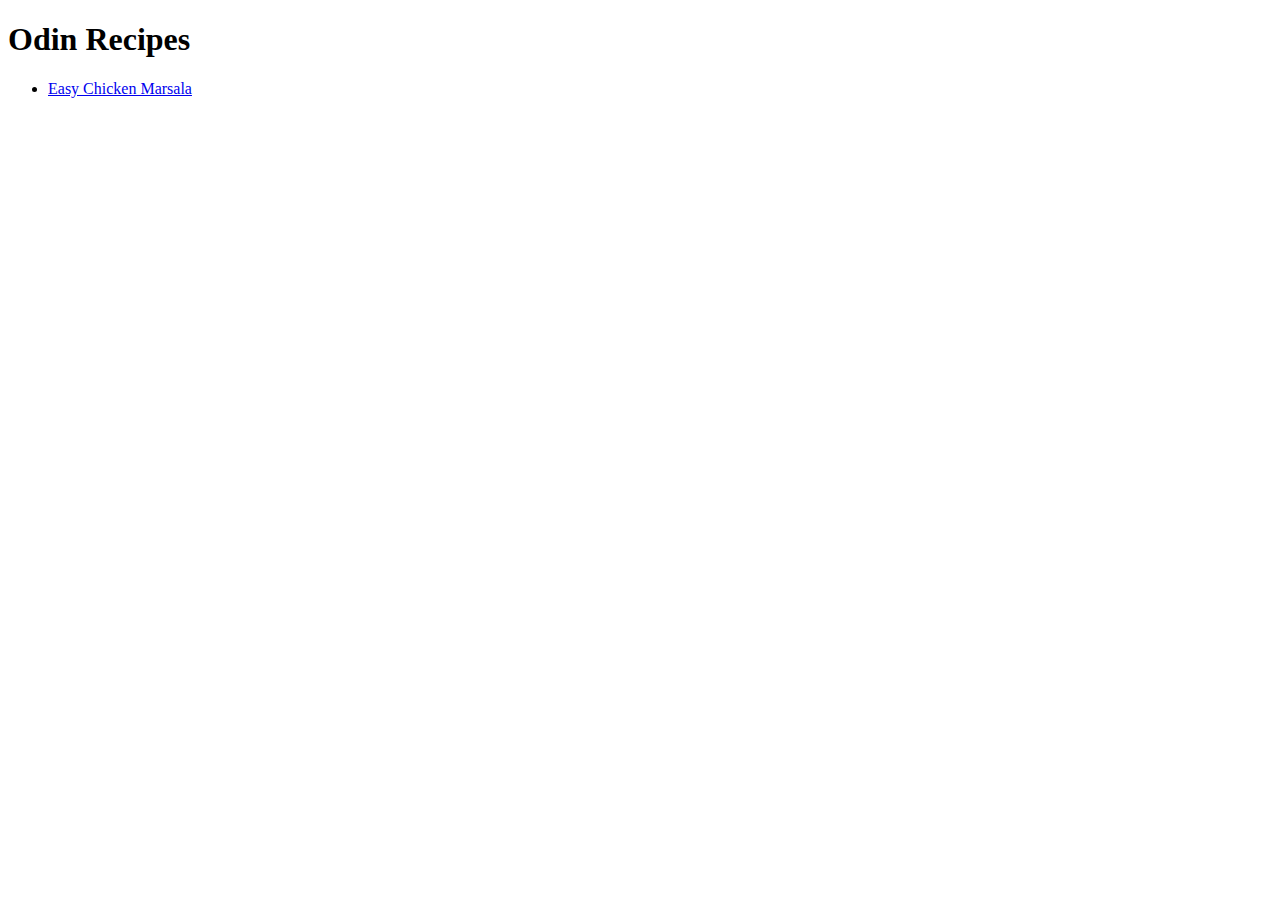
==== index.html @ edd312c7 "init" ====
<!DOCTYPE html>
<!--[if lt IE 7]>      <html class="no-js lt-ie9 lt-ie8 lt-ie7"> <![endif]-->
<!--[if IE 7]>         <html class="no-js lt-ie9 lt-ie8"> <![endif]-->
<!--[if IE 8]>         <html class="no-js lt-ie9"> <![endif]-->
<!--[if gt IE 8]>      <html class="no-js"> <!--<![endif]-->
<html>

<head>
    <meta charset="utf-8">
    <meta http-equiv="X-UA-Compatible" content="IE=edge">
    <title>Odin Recipes</title>
    <meta name="description" content="">
    <meta name="viewport" content="width=device-width, initial-scale=1">
    <link rel="stylesheet" href="">
</head>

<body>
    <h1>Odin Recipes</h1>
    <ul>
        <li>
            <a href="file:///Users/joynercraig/repos/odin-recipes/recipes/easychickenmarsala.html">Easy Chicken
                Marsala</a>
        </li>
    </ul>
    <script src="" async defer></script>
</body>

</html>
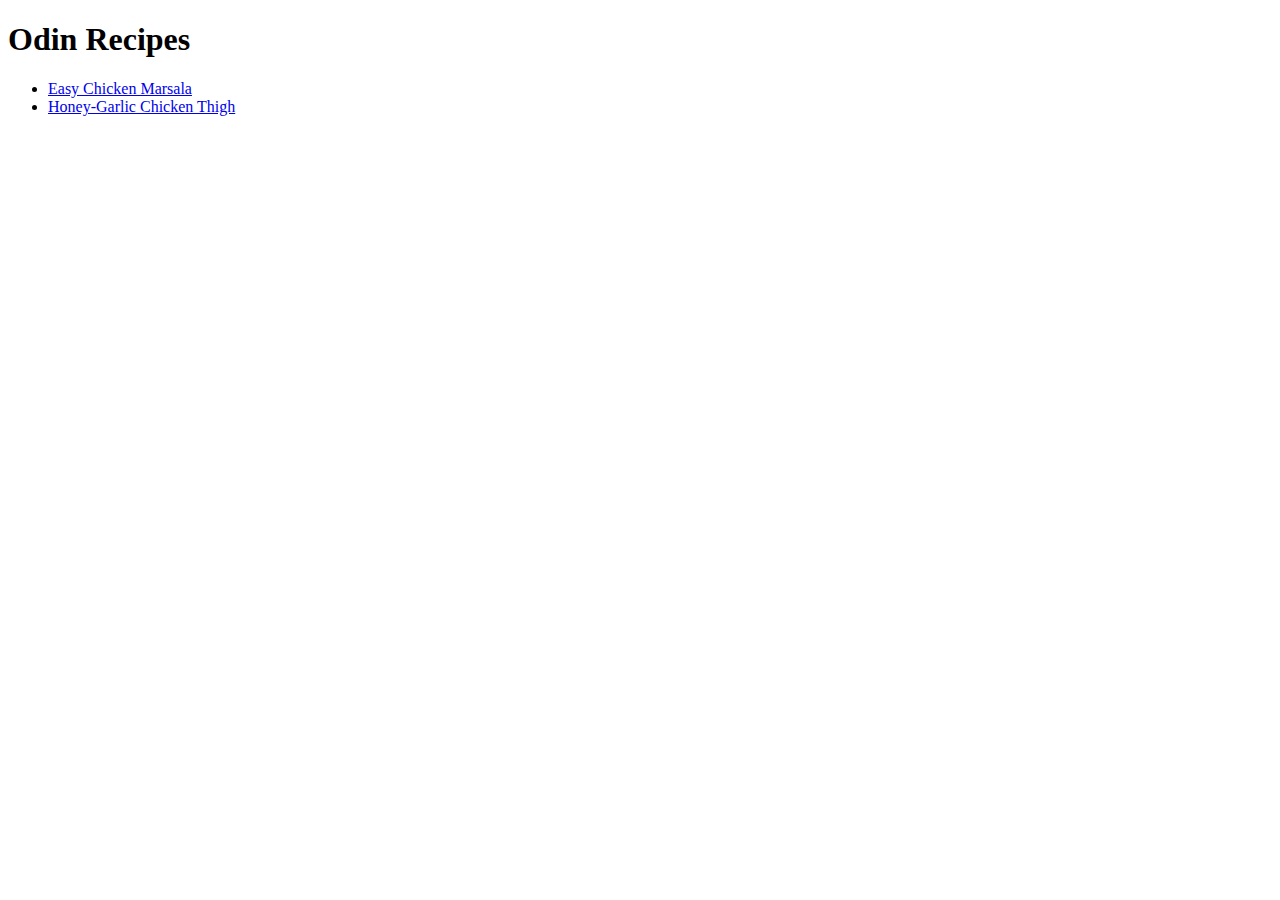
==== commit f0f024bb: "added new page into index" ====
--- a/index.html
+++ b/index.html
@@ -21,6 +21,10 @@
             <a href="file:///Users/joynercraig/repos/odin-recipes/recipes/easychickenmarsala.html">Easy Chicken
                 Marsala</a>
         </li>
+        <li>
+            <a href="file:///Users/joynercraig/repos/odin-recipes/recipes/honeygarlickchickenthighs.html">Honey-Garlic Chicken Thigh</a>
+        </li>
+       
     </ul>
     <script src="" async defer></script>
 </body>
